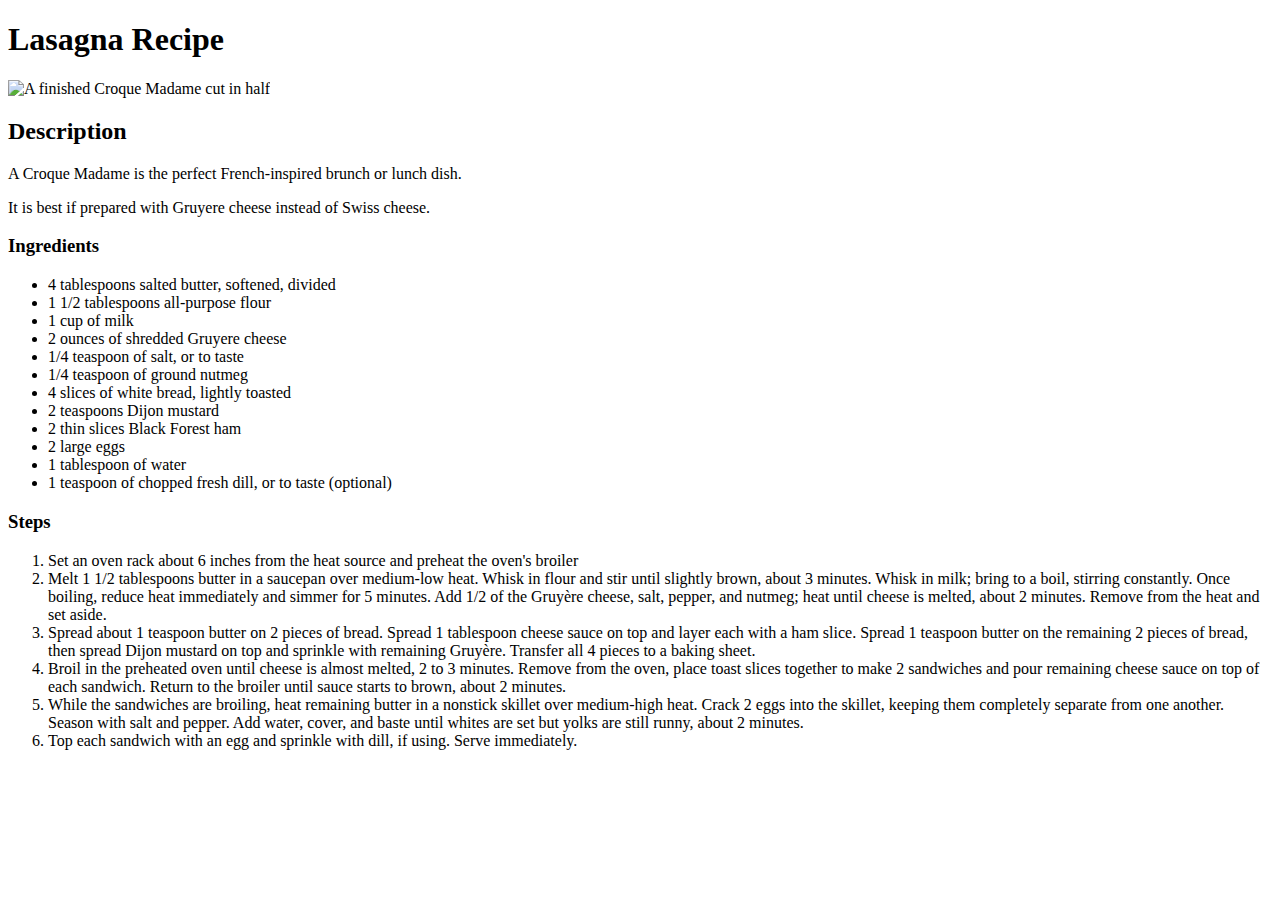
==== recipes/croque-madame.html @ 8d7450c8 "Add Croque Madame recipe" ====
<!DOCTYPE html>
<html lang="en">
  <head>
    <meta charset="UTF-8" />
    <meta http-equiv="X-UA-Compatible" content="IE=edge" />
    <meta name="viewport" content="width=device-width, initial-scale=1.0" />
    <title>The Odin Project: Croque Madame Recipe</title>
  </head>
  <body>
    <h1>Lasagna Recipe</h1>
    <img
      src="https://www.allrecipes.com/thmb/7MyZ_iiKHNg0a8P8zICyU7cM2UM=/750x0/filters:no_upscale():max_bytes(150000):strip_icc():format(webp)/8934841-e583fddcb9bb44e4b35b10197f8eb818.jpg"
      alt="A finished Croque Madame cut in half"
    />

    <h2>Description</h2>

    <p>A Croque Madame is the perfect French-inspired brunch or lunch dish.</p>

    <p>It is best if prepared with Gruyere cheese instead of Swiss cheese.</p>

    <h3>Ingredients</h3>

    <ul>
      <li>4 tablespoons salted butter, softened, divided</li>
      <li>1 1/2 tablespoons all-purpose flour</li>
      <li>1 cup of milk</li>
      <li>2 ounces of shredded Gruyere cheese</li>
      <li>1/4 teaspoon of salt, or to taste</li>
      <li>1/4 teaspoon of ground nutmeg</li>
      <li>4 slices of white bread, lightly toasted</li>
      <li>2 teaspoons Dijon mustard</li>
      <li>2 thin slices Black Forest ham</li>
      <li>2 large eggs</li>
      <li>1 tablespoon of water</li>
      <li>1 teaspoon of chopped fresh dill, or to taste (optional)</li>
    </ul>

    <h3>Steps</h3>
    <ol>
      <li>
        Set an oven rack about 6 inches from the heat source and preheat the
        oven's broiler
      </li>
      <li>
        Melt 1 1/2 tablespoons butter in a saucepan over medium-low heat. Whisk
        in flour and stir until slightly brown, about 3 minutes. Whisk in milk;
        bring to a boil, stirring constantly. Once boiling, reduce heat
        immediately and simmer for 5 minutes. Add 1/2 of the Gruyère cheese,
        salt, pepper, and nutmeg; heat until cheese is melted, about 2 minutes.
        Remove from the heat and set aside.
      </li>
      <li>
        Spread about 1 teaspoon butter on 2 pieces of bread. Spread 1 tablespoon
        cheese sauce on top and layer each with a ham slice. Spread 1 teaspoon
        butter on the remaining 2 pieces of bread, then spread Dijon mustard on
        top and sprinkle with remaining Gruyère. Transfer all 4 pieces to a
        baking sheet.
      </li>
      <li>
        Broil in the preheated oven until cheese is almost melted, 2 to 3
        minutes. Remove from the oven, place toast slices together to make 2
        sandwiches and pour remaining cheese sauce on top of each sandwich.
        Return to the broiler until sauce starts to brown, about 2 minutes.
      </li>
      <li>
        While the sandwiches are broiling, heat remaining butter in a nonstick
        skillet over medium-high heat. Crack 2 eggs into the skillet, keeping
        them completely separate from one another. Season with salt and pepper.
        Add water, cover, and baste until whites are set but yolks are still
        runny, about 2 minutes.
      </li>
      <li>
        Top each sandwich with an egg and sprinkle with dill, if using. Serve
        immediately.
      </li>
    </ol>
  </body>
</html>
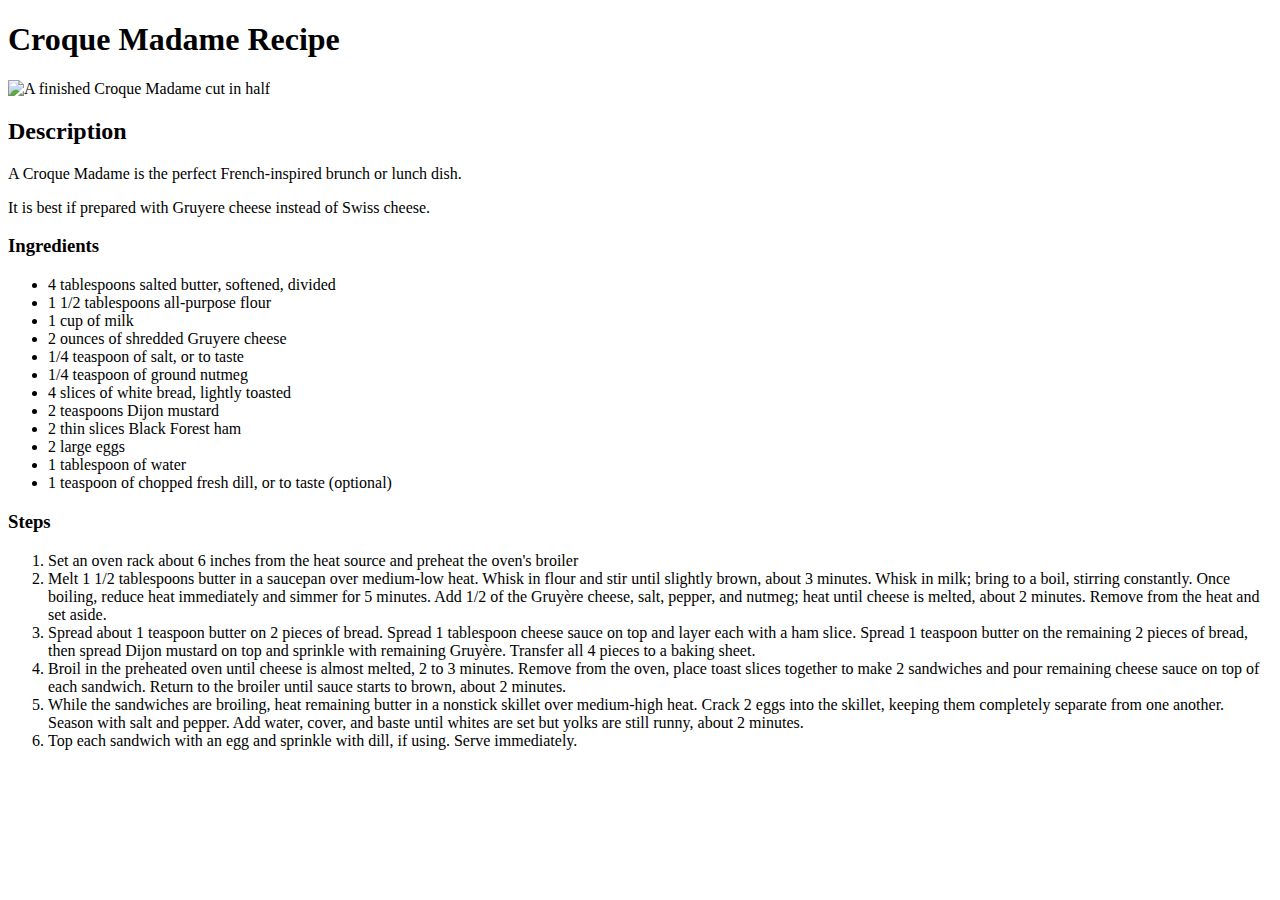
==== commit c57c41ab: "Fix croque madame recipe heading" ====
--- a/recipes/croque-madame.html
+++ b/recipes/croque-madame.html
@@ -7,7 +7,7 @@
     <title>The Odin Project: Croque Madame Recipe</title>
   </head>
   <body>
-    <h1>Lasagna Recipe</h1>
+    <h1>Croque Madame Recipe</h1>
     <img
       src="https://www.allrecipes.com/thmb/7MyZ_iiKHNg0a8P8zICyU7cM2UM=/750x0/filters:no_upscale():max_bytes(150000):strip_icc():format(webp)/8934841-e583fddcb9bb44e4b35b10197f8eb818.jpg"
       alt="A finished Croque Madame cut in half"
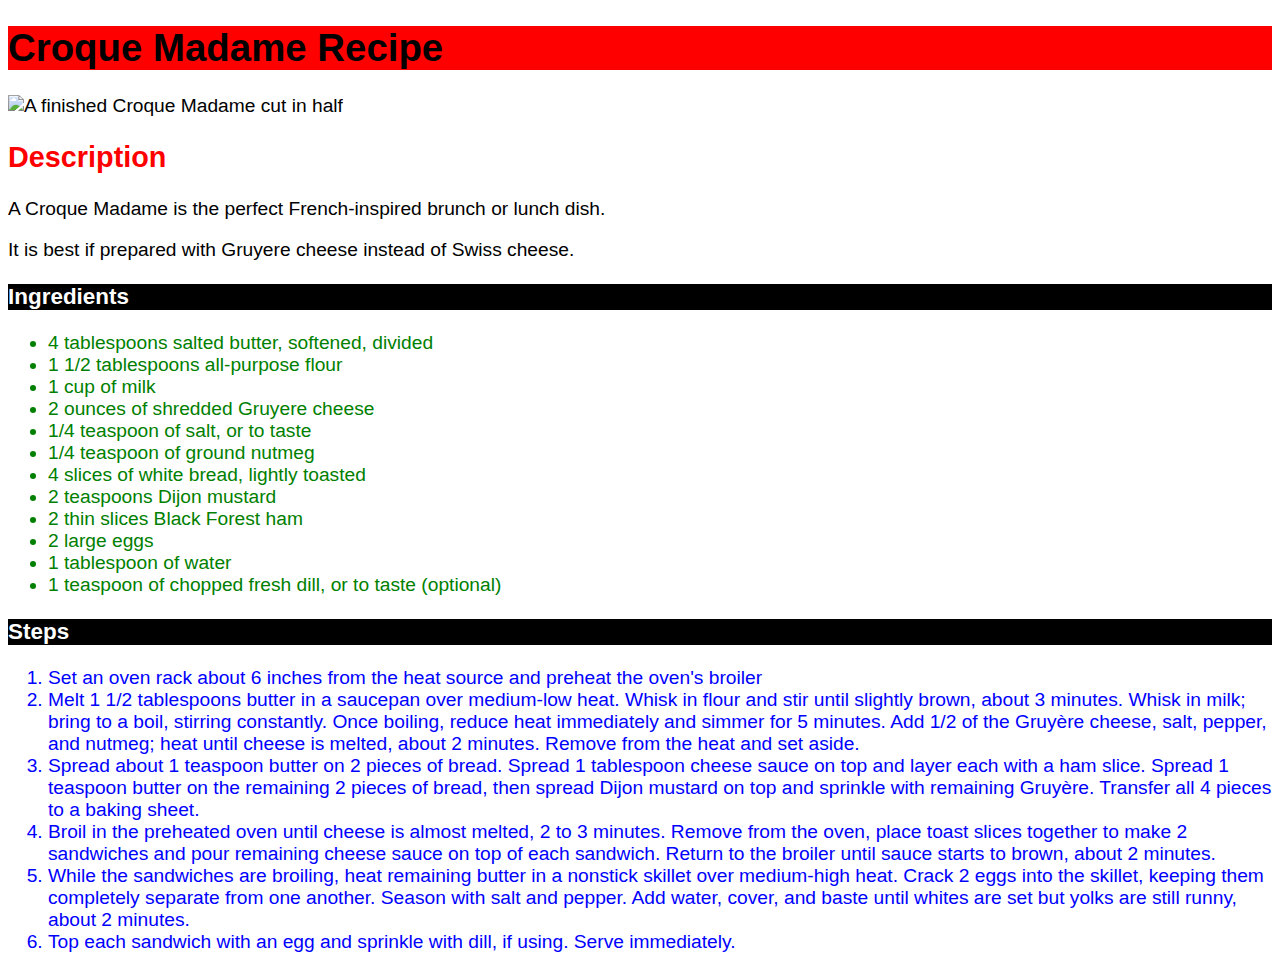
==== commit f9f991d8: "Add CSS styles" ====
--- a/recipes/croque-madame.html
+++ b/recipes/croque-madame.html
@@ -5,6 +5,8 @@
     <meta http-equiv="X-UA-Compatible" content="IE=edge" />
     <meta name="viewport" content="width=device-width, initial-scale=1.0" />
     <title>The Odin Project: Croque Madame Recipe</title>
+    <link rel="stylesheet" href="../css/styles.css" />
+    <link rel="stylesheet" href="./css/styles.css" />
   </head>
   <body>
     <h1>Croque Madame Recipe</h1>
--- a/css/styles.css
+++ b/css/styles.css
@@ -0,0 +1,9 @@
+body {
+  font-family: Helvetica, "Times New Roman", sans-serif;
+  font-size: 1.2em;
+}
+
+.recipe {
+  background-color: red;
+  width: 400px;
+}
--- a/recipes/css/styles.css
+++ b/recipes/css/styles.css
@@ -0,0 +1,25 @@
+img {
+  width: 400px;
+  height: auto;
+}
+
+h1 {
+  background-color: red;
+}
+
+h2 {
+  color: red;
+}
+
+h3 {
+  background-color: black;
+  color: white;
+}
+
+ul {
+  color: green;
+}
+
+ol {
+  color: blue;
+}
